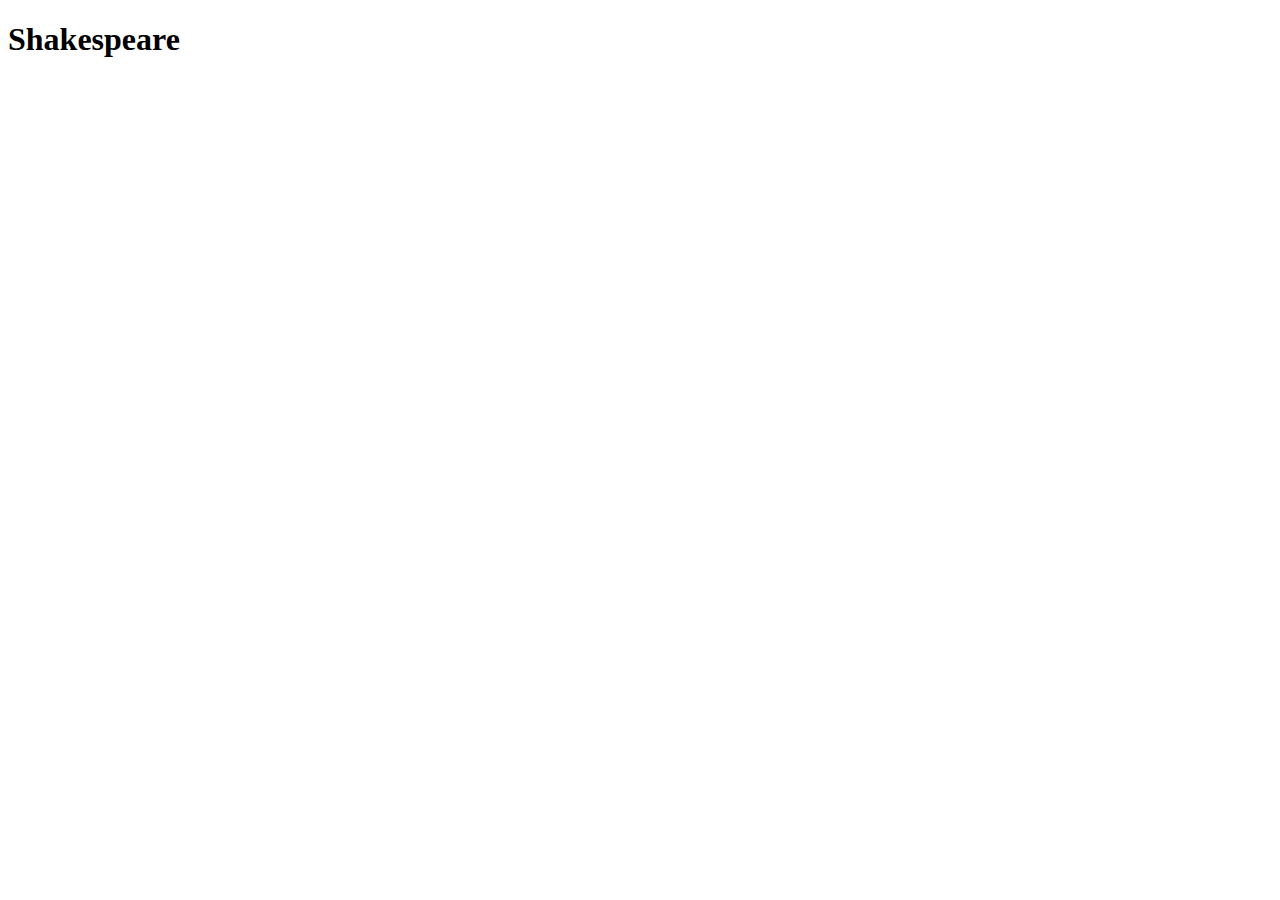
==== index.html @ ceb9eafd "index" ====
<!DOCTYPE html>
<html>
  <head>
    <meta charset="utf-8">
    <title>Shakespeare</title>
    <link href="http://fonts.googleapis.com/css?family=Open+Sans" rel="stylesheet" type="text/css">
    <link href="styles/style.css" rel="stylesheet" type="text/css">
  </head>
  <body>
    <h1>Shakespeare</h1>
    <script src="scripts/main.js"></script>
  </body>
</html>
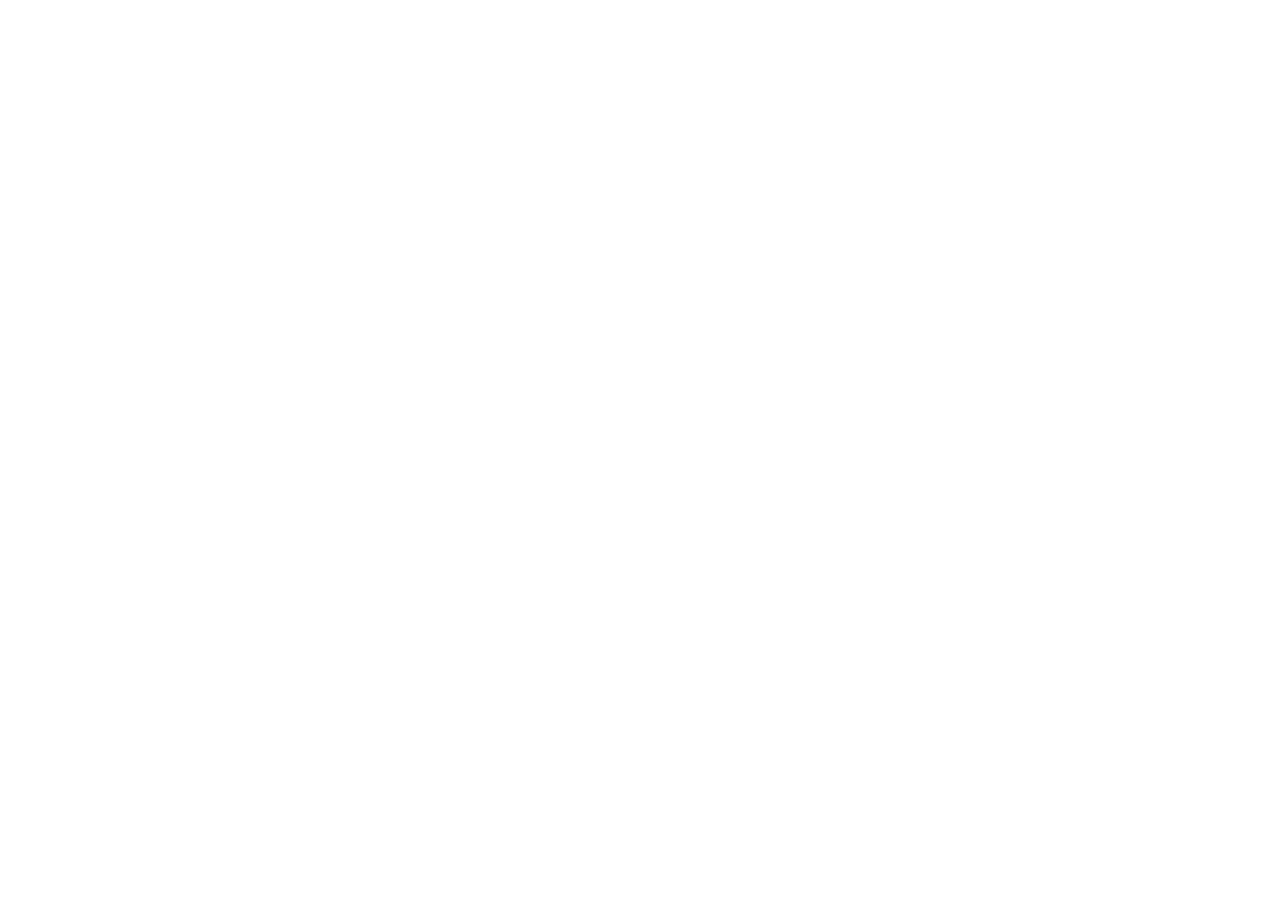
==== commit 21999cae: "Update index.html" ====
--- a/index.html
+++ b/index.html
@@ -1,13 +1,9 @@
 <!DOCTYPE html>
-<html>
-  <head>
-    <meta charset="utf-8">
-    <title>Shakespeare</title>
-    <link href="http://fonts.googleapis.com/css?family=Open+Sans" rel="stylesheet" type="text/css">
-    <link href="styles/style.css" rel="stylesheet" type="text/css">
-  </head>
-  <body>
-    <h1>Shakespeare</h1>
-    <script src="scripts/main.js"></script>
-  </body>
-</html>+<html  lang="en">
+    <head>
+        <meta charset="utf-8">
+        <meta http-equiv="refresh" content="0; url=https://com-480-data-visualization.github.io/data-visualization-project-2021-m3/src/index.html" />
+    </head>
+    <body>
+    </body>
+</html>
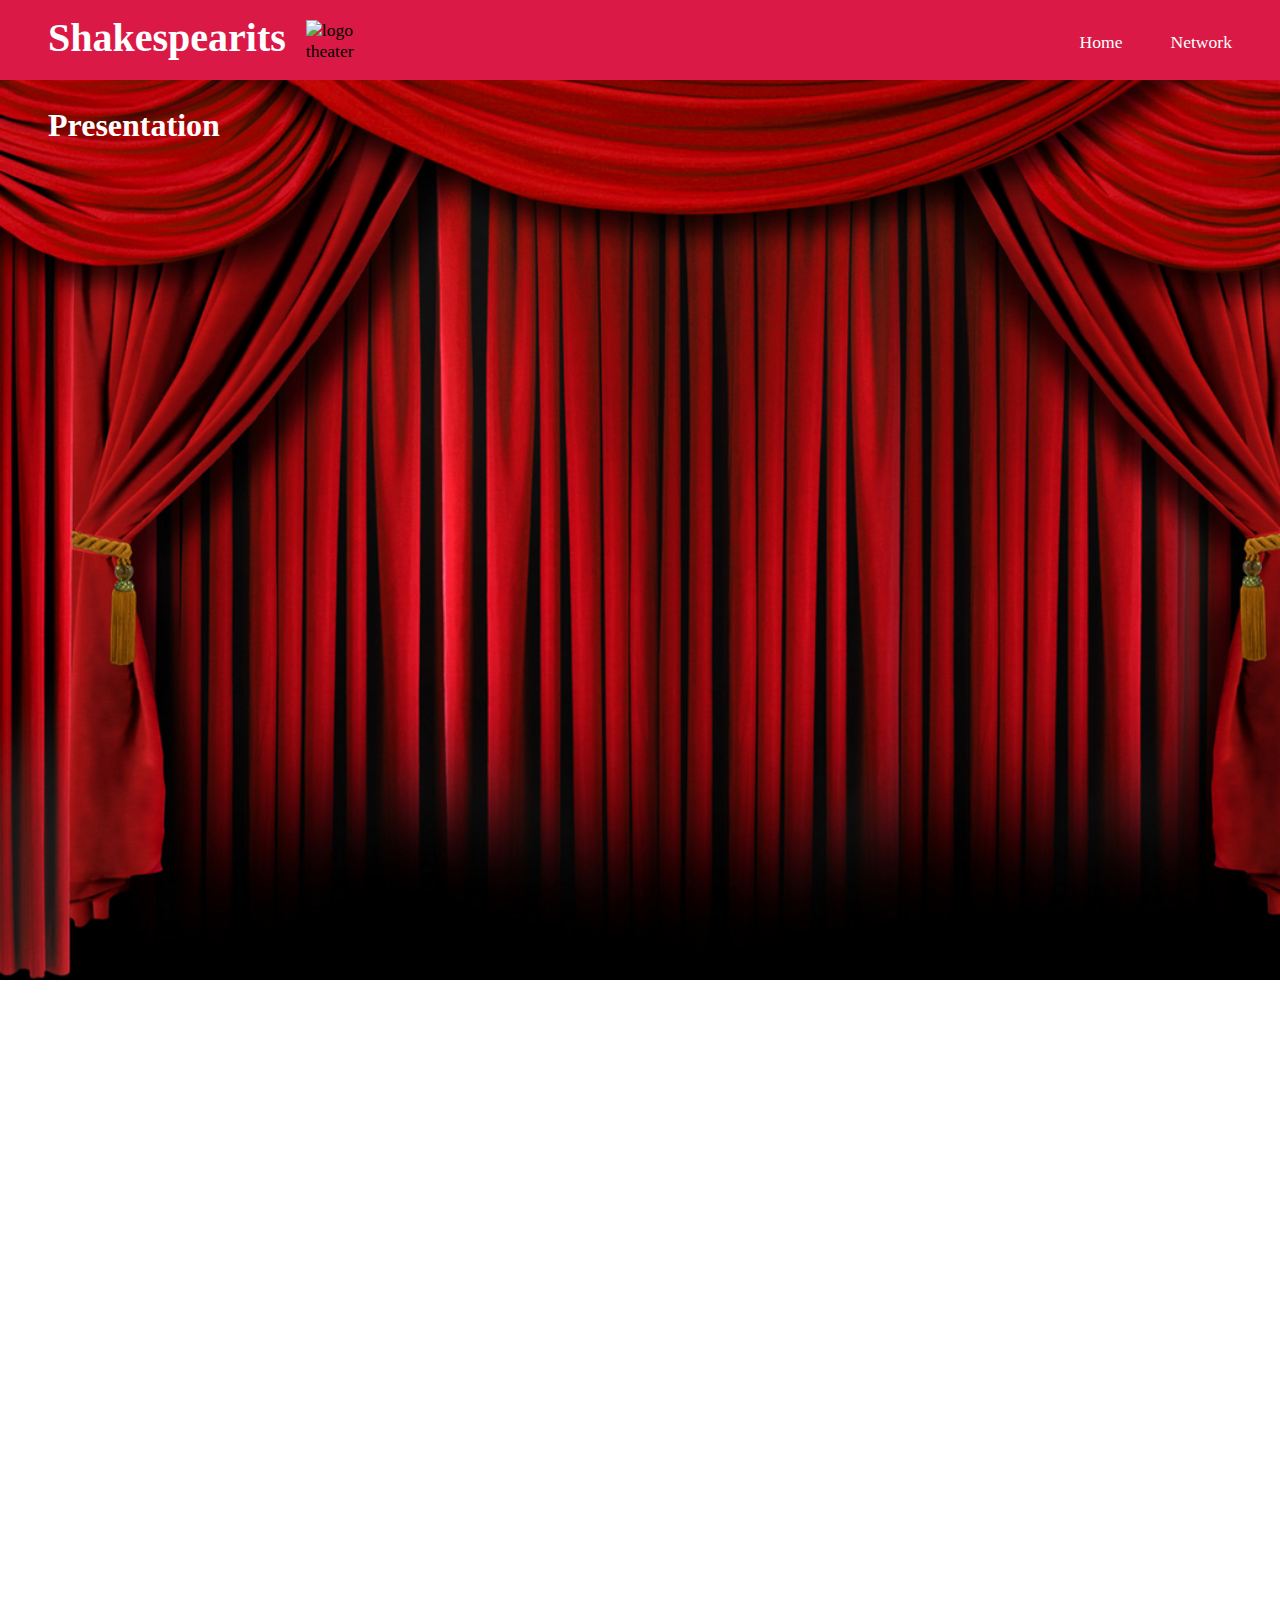
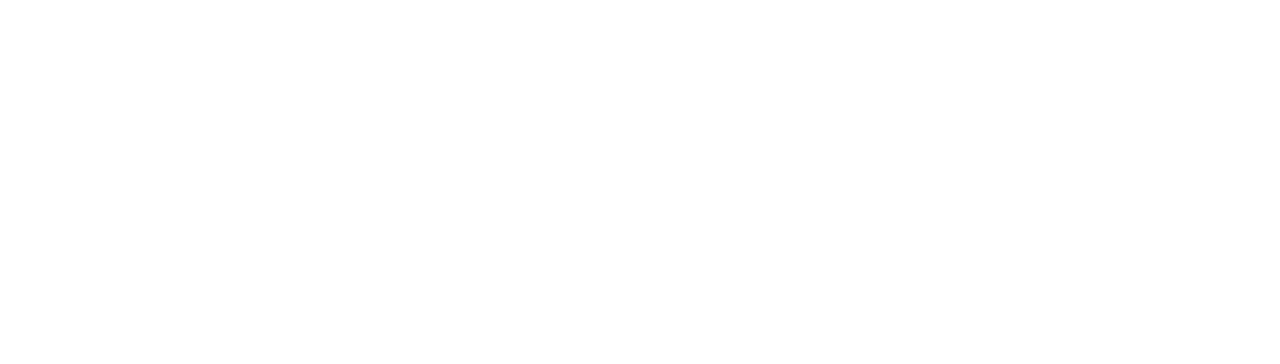
==== commit 8a024840: "index small change" ====
--- a/index.html
+++ b/index.html
@@ -2,7 +2,7 @@
 <html  lang="en">
     <head>
         <meta charset="utf-8">
-        <meta http-equiv="refresh" content="0; url=https://com-480-data-visualization.github.io/data-visualization-project-2021-m3/src/index.html" />
+        <meta http-equiv="refresh" content="0; url=https://com-480-data-visualization.github.io/data-visualization-project-2022-shakespearits/website/index.html" />
     </head>
     <body>
     </body>
